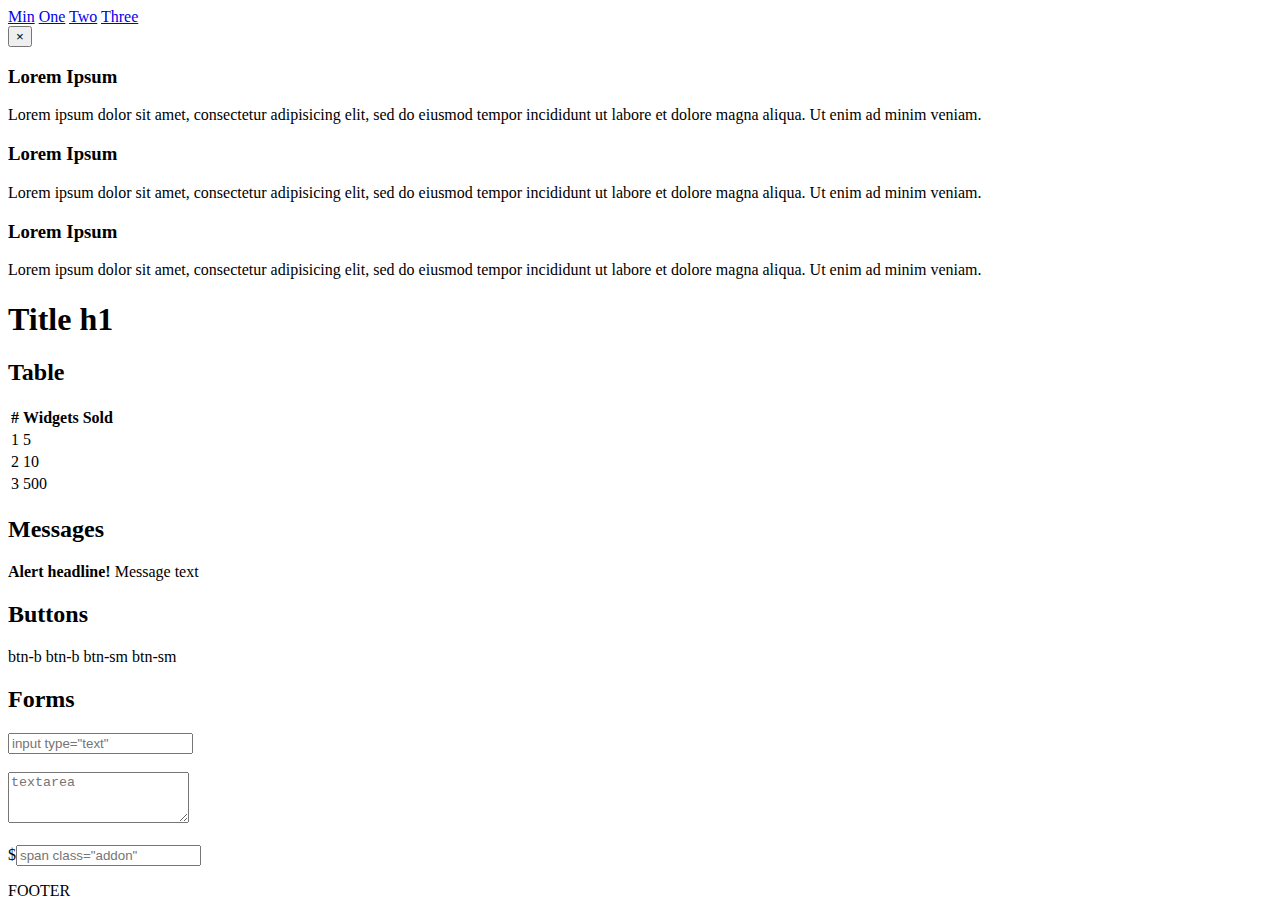
==== test.html @ 766c6105 "Create test.html" ====
<!DOCTYPE html>
<html lang="en">
<head>
	<meta charset="UTF-8">
	<title>Test</title>
	<meta name="viewport" content="width=device-width, initial-scale=1">
	<link href="entireframework.min.css" rel="stylesheet" type="text/css" />
</head>
<body>
	<nav class="nav" tabindex="-1" onclick="this.focus()">
    <div class="container">
        <a class="pagename current" href="#">Min</a>
        <a href="#">One</a>
        <a href="#">Two</a> 
        <a href="#">Three</a>
    </div>
</nav>
<button class="btn-close btn btn-sm">×</button>
<div class="container">

<div class="row">
    <div class="col c4">
            <h3>Lorem Ipsum</h3>
            <p>
                Lorem ipsum dolor sit amet, consectetur adipisicing elit, sed do eiusmod tempor incididunt ut labore et dolore magna aliqua. Ut enim ad minim veniam.
            </p>
     </div>
    <div class="col c4">
                <h3>Lorem Ipsum</h3>
            <p>
                Lorem ipsum dolor sit amet, consectetur adipisicing elit, sed do eiusmod tempor incididunt ut labore et dolore magna aliqua. Ut enim ad minim veniam.
            </p></div>
    <div class="col c4">
                <h3>Lorem Ipsum</h3>
            <p>
                Lorem ipsum dolor sit amet, consectetur adipisicing elit, sed do eiusmod tempor incididunt ut labore et dolore magna aliqua. Ut enim ad minim veniam.
            </p></div>
</div>

	<h1>Title h1</h1>
	<h2>Table</h2>
	<table class="table">
		<thead>
			<tr>
				<th>#</th>
				<th>Widgets Sold</th>
			</tr>
		</thead>
		<tbody>
			<tr>
				<td>1</td>
				<td>5</td>
			</tr>
			<tr>
				<td>2</td>
				<td>10</td>
			</tr>
			<tr>
				<td>3</td>
				<td>500</td>
			</tr>
		</tbody>
	</table>
	<h2>Messages</h2>
	<div class="msg">
		<strong>Alert headline!</strong>
		Message text
	</div>
	<h2>Buttons</h2>
	<a class="btn btn-b smooth">btn-b</a>
	<a class="btn">btn-b</a>
	<a class="btn btn-a btn-sm smooth">btn-sm</a> 
	<a class="btn btn-c btn-sm smooth">btn-sm</a> 

	<div>
		<h2>Forms</h2>
		<input type="text" class="smooth" placeholder="input type=&quot;text&quot;"><br><br>
		<textarea rows="3" class="smooth" placeholder="textarea"></textarea><br><br><span class="addon">$</span><input type="text" class="smooth" placeholder="span class=&quot;addon&quot;">
		<p></p>
	</div>
</div>

<div id="footer" class="row">
	<div class="col c12">FOOTER</div>
</div>
</body>
</html>
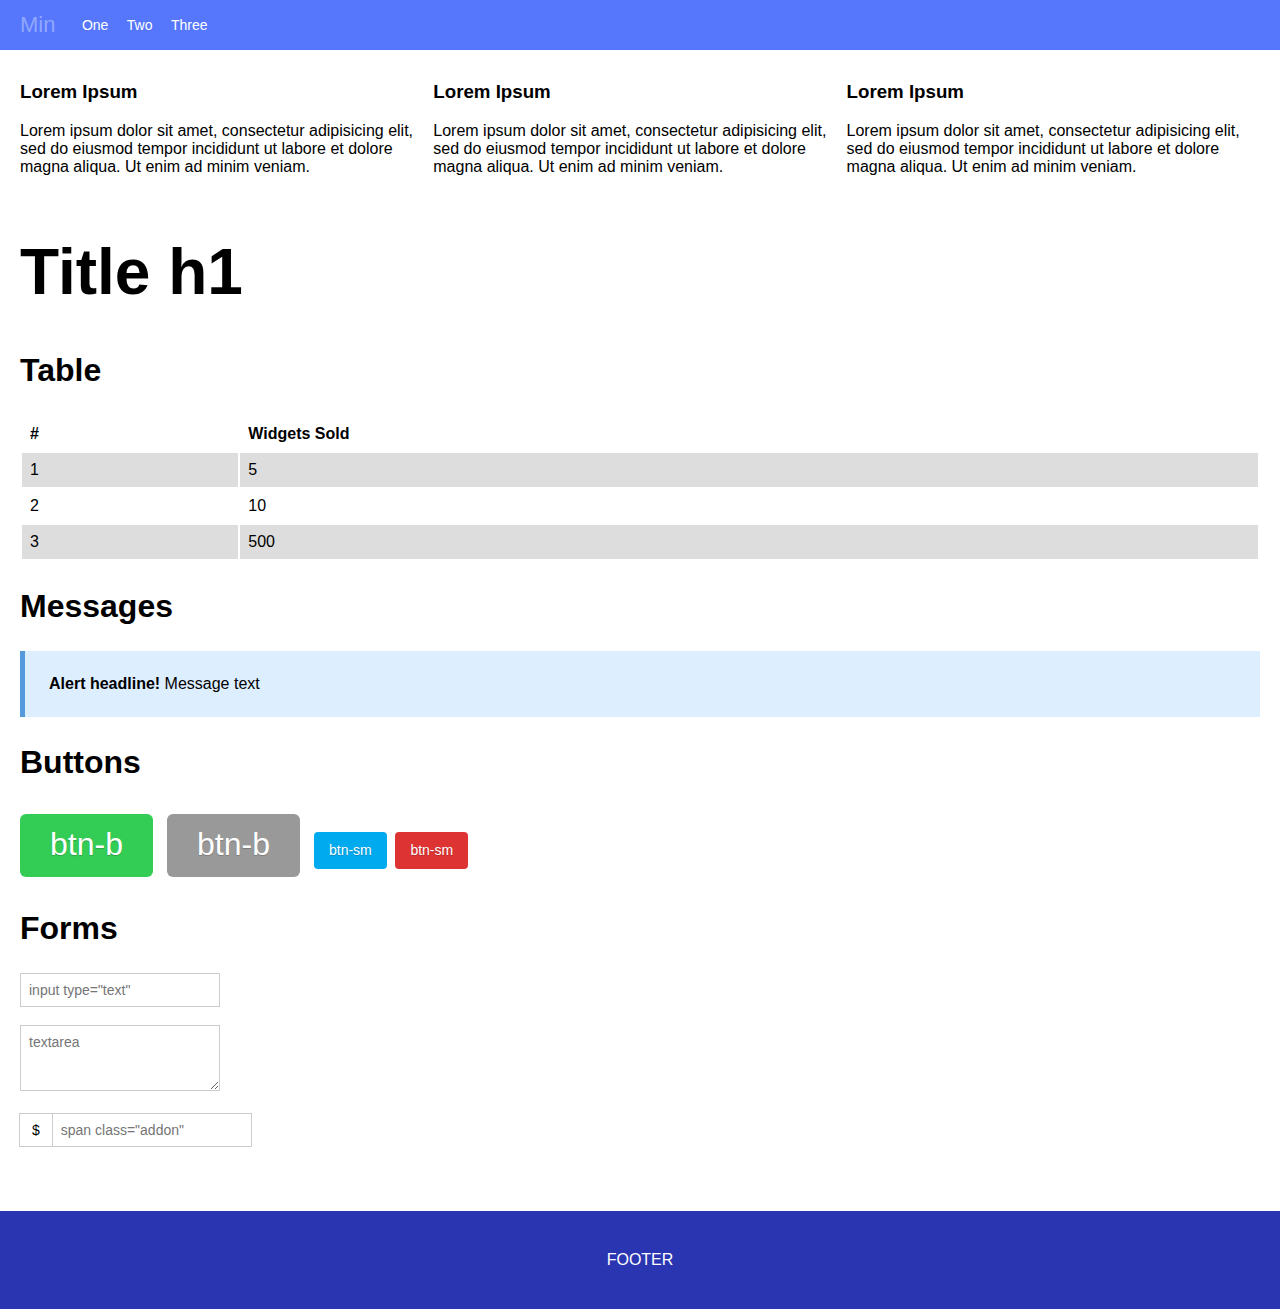
==== commit 9e76105b: "Update test.html" ====
--- a/test.html
+++ b/test.html
@@ -4,7 +4,7 @@
 	<meta charset="UTF-8">
 	<title>Test</title>
 	<meta name="viewport" content="width=device-width, initial-scale=1">
-	<link href="entireframework.min.css" rel="stylesheet" type="text/css" />
+	<link href="framework.min.css" rel="stylesheet" type="text/css" />
 </head>
 <body>
 	<nav class="nav" tabindex="-1" onclick="this.focus()">
--- a/framework.min.css
+++ b/framework.min.css
@@ -0,0 +1,3 @@
+/*Copyright 2014 Owen Versteeg; MIT licensed*/body,textarea,input{background:0;border-radius:0;font:16px sans-serif;margin:0}.smooth{transition:all .2s}.btn,.nav a{text-decoration:none}*{outline:0}.container{margin:0 20px;width:auto}@media(min-width:1310px){.container{margin:auto;width:1270px}}label>*{display:inline}form>*{display:block;margin-bottom:10px}.btn{background:#999;border-radius:6px;border:0;color:#fff;cursor:pointer;display:inline-block;margin:.2em .3em .2em 0;padding:12px 30px 14px;text-shadow:0 1px 1px rgba(0,0,0,.2)}.btn:hover{background:#888}.btn:active,.btn:focus{background:#777}.btn-a{background:#0ae}.btn-a:hover{background:#09d}.btn-a:active,.btn-a:focus{background:#08b}.btn-b{background:#3c5}.btn-b:hover{background:#2b4}.btn-b:active,.btn-b:focus{background:#2a4}.btn-c{background:#d33}.btn-c:hover{background:#c22}.btn-c:active,.btn-c:focus{background:#b22}.btn-sm{border-radius:4px;padding:10px 15px 11px}.row{margin:1% 0;overflow:auto}.col{float:left}.c12,.table{width:100%}.c11{width:91.66%}.c10{width:83.33%}.c9{width:75%}.c8{width:66.66%}.c7{width:58.33%}.c6{width:50%}.c5{width:41.66%}.c4{width:33.33%}.c3{width:25%}.c2{width:16.66%}.c1{width:8.33%}@media(max-width:870px){.row .col{width:100%}}h1{font-size:4em}h2,.btn{font-size:2em}.ico{font:33px Arial Unicode MS,Lucida Sans Unicode}textarea,input,.addon,.btn-sm,.nav a{font-size:14px}textarea,input{border:1px solid #ccc;padding:8px}textarea:focus,input:focus{border-color:#5ab}textarea,input[type='text']{-webkit-appearance:none;width:13em}.addon{box-shadow:0 0 0 1px #ccc;padding:8px 12px}.nav,.nav .current,.nav a:hover{background:#5677fc;color:#91a7ff}.nav{height:24px;padding:11px 0 15px}.nav a{color:#fff;padding-right:1em;position:relative;top:-1px}.btn.btn-close{background:#000;float:right;font-size:25px;margin-top:-54px;display:none}.nav .pagename{font-size:22px;top:1px}@media(max-width:500px){.btn.btn-close{display:block}.nav{overflow:hidden}.pagename{margin-top:-11px}.nav:focus{height:auto}.nav div:before{background:#000;border-bottom:10px double;border-top:3px solid;content:'';float:right;height:4px;position:relative;right:3px;top:14px;width:20px}.nav a{display:block;padding:.5em 0;width:50%}}.table th,.table td{padding:.5em;text-align:left}.table tbody>*:nth-child(2n-1){background:#ddd}.msg{padding:1.5em;background:#def;border-left:5px solid #59d}
+
+#footer {margin-top:5%;margin-bottom:0;background:#2a36b1;padding:40px;color:#fff;text-align:center;}
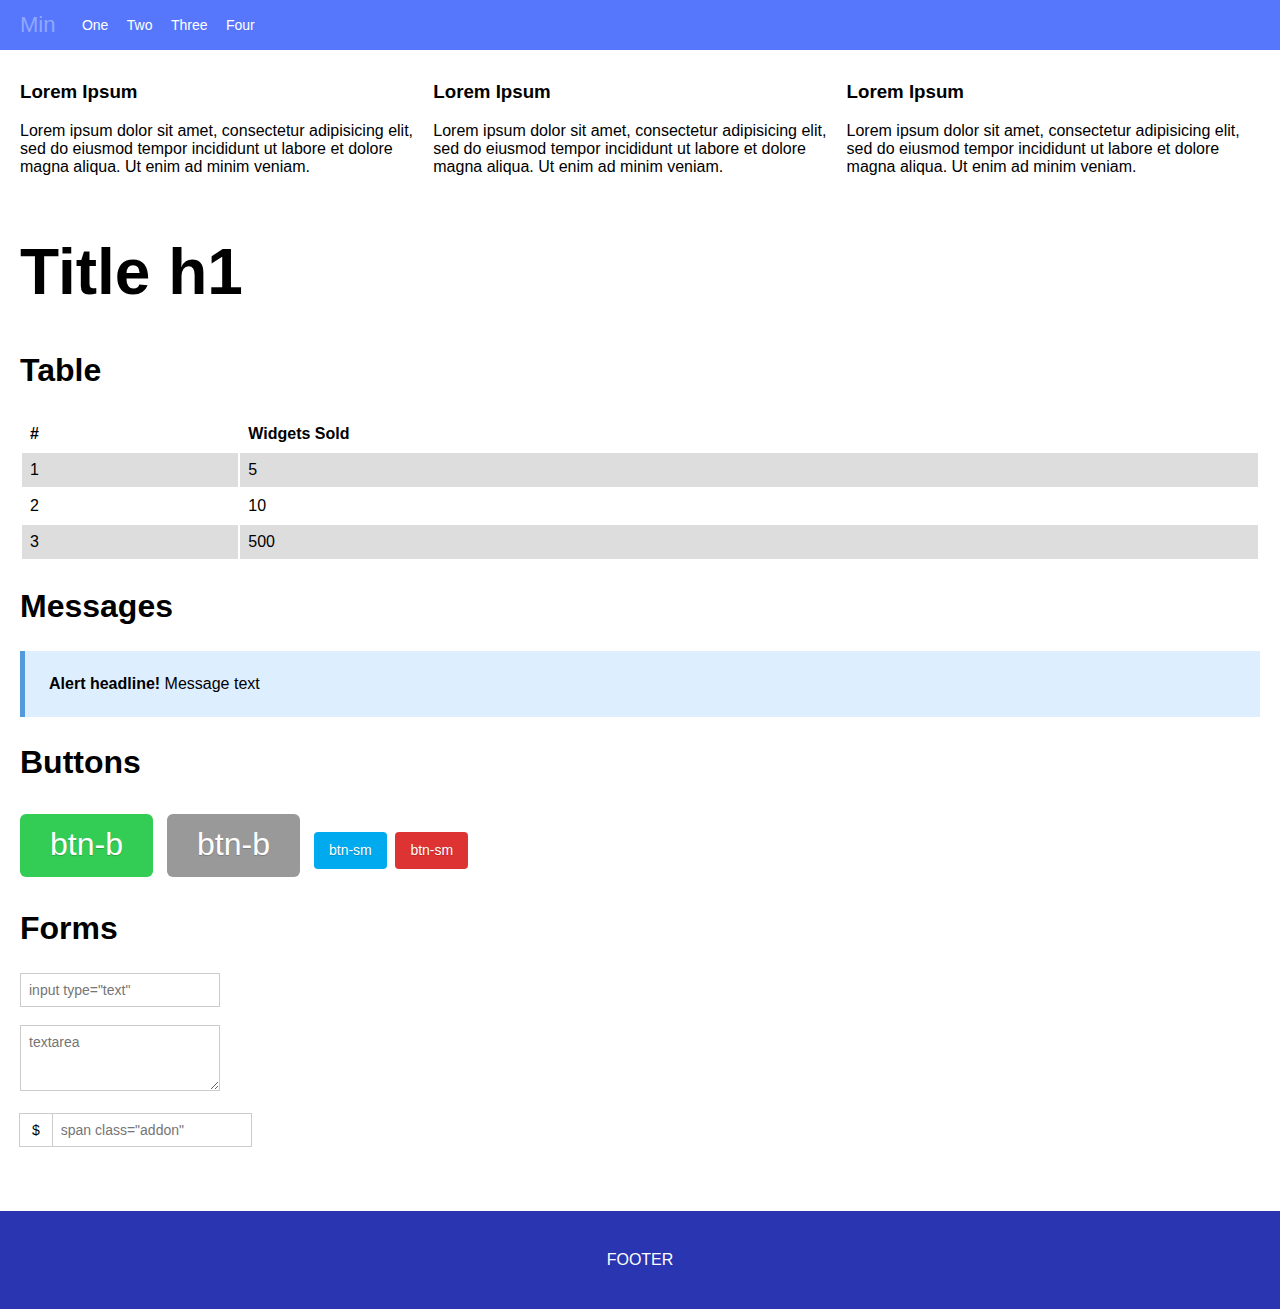
==== commit 6beac705: "add li to nav" ====
--- a/test.html
+++ b/test.html
@@ -13,6 +13,7 @@
         <a href="#">One</a>
         <a href="#">Two</a> 
         <a href="#">Three</a>
+        <a href="#">Four</a>
     </div>
 </nav>
 <button class="btn-close btn btn-sm">×</button>
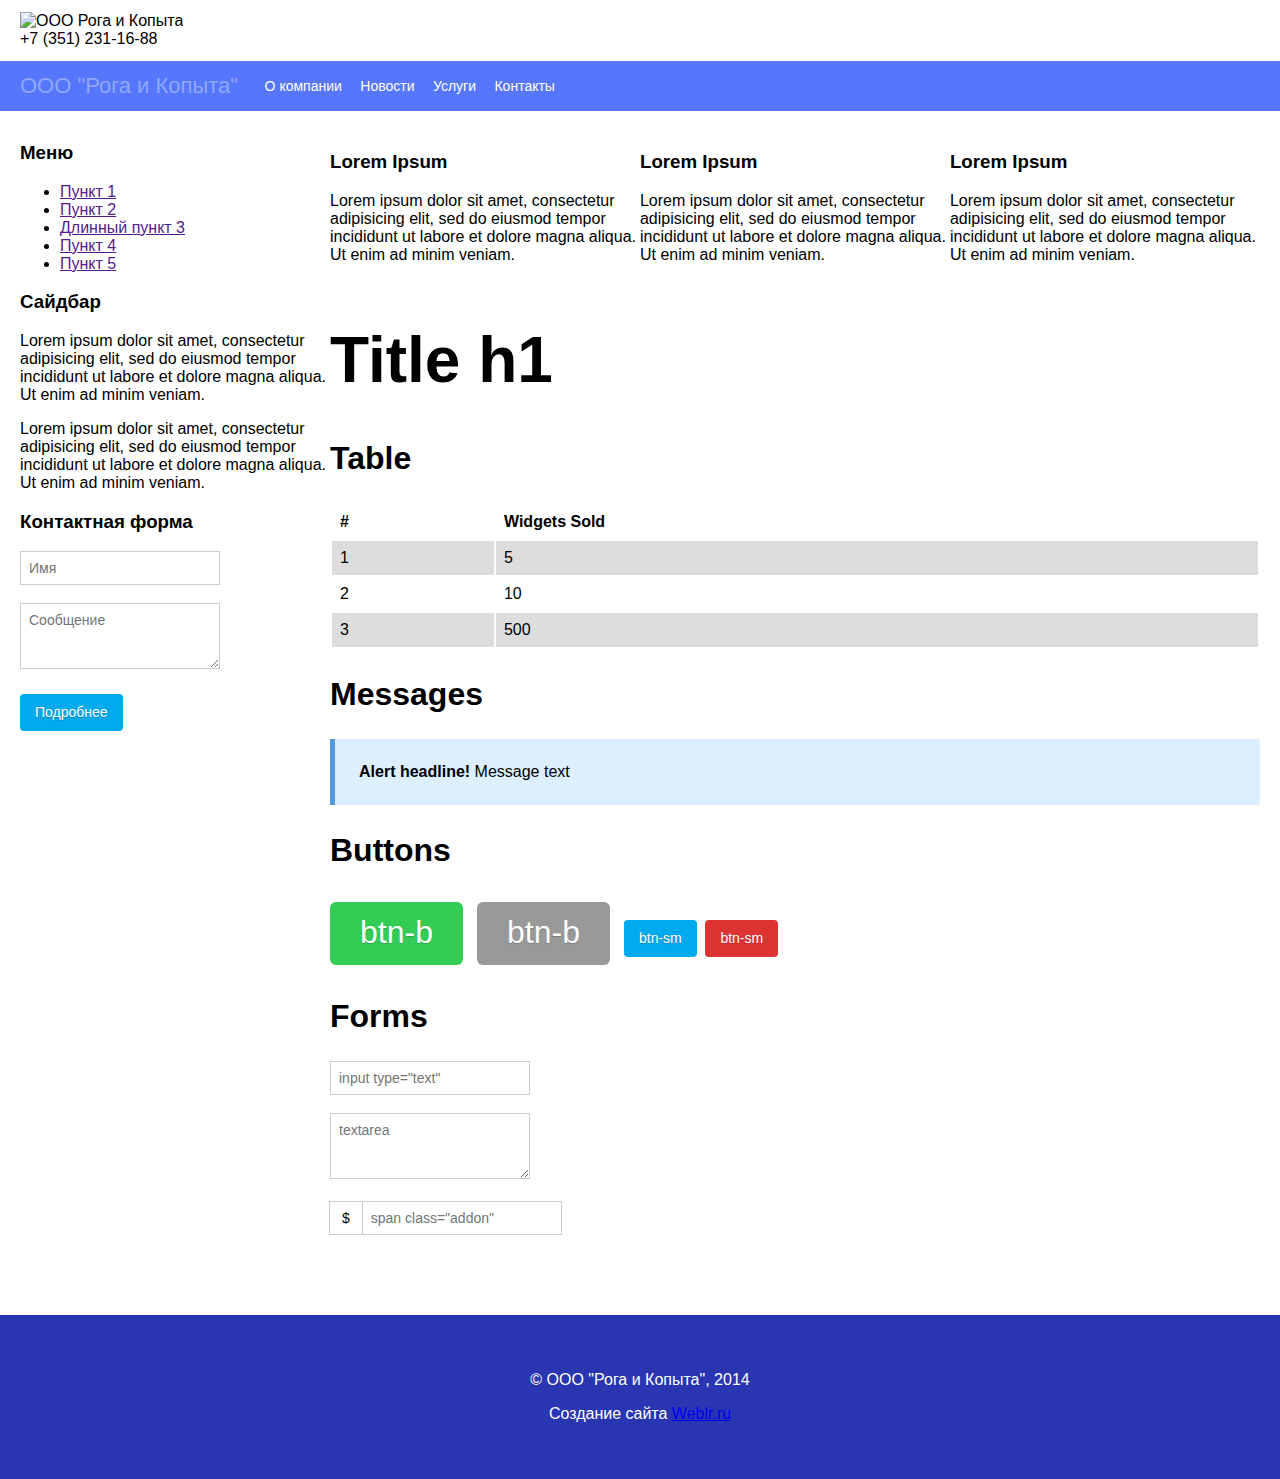
==== commit c609044f: "Update test.html" ====
--- a/test.html
+++ b/test.html
@@ -7,36 +7,77 @@
 	<link href="framework.min.css" rel="stylesheet" type="text/css" />
 </head>
 <body>
+	<div class="container">
+		<div class="row header">
+			<img id="logo" src="" alt="ООО Рога и Копыта" width="150" height="100">
+			<div id="phone">+7 (351) 231-16-88</div>
+		</div>
+	</div>
 	<nav class="nav" tabindex="-1" onclick="this.focus()">
-    <div class="container">
-        <a class="pagename current" href="#">Min</a>
-        <a href="#">One</a>
-        <a href="#">Two</a> 
-        <a href="#">Three</a>
-        <a href="#">Four</a>
-    </div>
-</nav>
+	    <div class="container">
+	        <a class="pagename current" href="/">ООО "Рога и Копыта"</a>
+	        <a href="#">О компании</a>
+	        <a href="#">Новости</a> 
+	        <a href="#">Услуги</a>
+	        <a href="#">Контакты</a>
+	    </div>
+	</nav>
 <button class="btn-close btn btn-sm">×</button>
+
+<!-- <div class="hero">
+	<img src="https://s3.amazonaws.com/ooomf-com-files/wjNV6gWuQkqeuH8txHc9_sylwiabartyzel_unsplash_tatry_03.jpg" alt="" />
+			<h1 class="title">Min</h1>
+			<h3>The <em>995 byte</em> CSS framework that supports <em>IE5.5+</em></h3>
+</div> -->
+
 <div class="container">
 
-<div class="row">
-    <div class="col c4">
-            <h3>Lorem Ipsum</h3>
-            <p>
-                Lorem ipsum dolor sit amet, consectetur adipisicing elit, sed do eiusmod tempor incididunt ut labore et dolore magna aliqua. Ut enim ad minim veniam.
-            </p>
-     </div>
-    <div class="col c4">
-                <h3>Lorem Ipsum</h3>
-            <p>
-                Lorem ipsum dolor sit amet, consectetur adipisicing elit, sed do eiusmod tempor incididunt ut labore et dolore magna aliqua. Ut enim ad minim veniam.
-            </p></div>
-    <div class="col c4">
-                <h3>Lorem Ipsum</h3>
-            <p>
-                Lorem ipsum dolor sit amet, consectetur adipisicing elit, sed do eiusmod tempor incididunt ut labore et dolore magna aliqua. Ut enim ad minim veniam.
-            </p></div>
-</div>
+	<div class="row">
+	    <div class="col c3">
+	    	<div class="sidebar">
+	    		<h3>Меню</h3>
+	    		<ul>
+	    			<li><a href="">Пункт 1</a></li>
+	    			<li><a href="">Пункт 2</a></li>
+	    			<li><a href="">Длинный пункт 3</a></li>
+	    			<li><a href="">Пункт 4</a></li>
+	    			<li><a href="">Пункт 5</a></li>
+	    		</ul>
+
+	    		<h3>Сайдбар</h3>
+	    		<p>
+	                Lorem ipsum dolor sit amet, consectetur adipisicing elit, sed do eiusmod tempor incididunt ut labore et dolore magna aliqua. Ut enim ad minim veniam.
+	            </p>
+	            <p>
+	                Lorem ipsum dolor sit amet, consectetur adipisicing elit, sed do eiusmod tempor incididunt ut labore et dolore magna aliqua. Ut enim ad minim veniam.
+	            </p>
+	            <h3>Контактная форма</h3>
+	            <input type="text" class="smooth" placeholder="Имя"><br><br>
+				<textarea rows="3" class="smooth" placeholder="Сообщение"></textarea><br><br>
+	            <a class="btn btn-a smooth btn-sm">Подробнее</a>
+	    	</div>
+	    </div>
+
+<div class="col c9">
+
+	<div class="row">
+	    <div class="col c4">
+	            <h3>Lorem Ipsum</h3>
+	            <p>
+	                Lorem ipsum dolor sit amet, consectetur adipisicing elit, sed do eiusmod tempor incididunt ut labore et dolore magna aliqua. Ut enim ad minim veniam.
+	            </p>
+	     </div>
+	    <div class="col c4">
+	                <h3>Lorem Ipsum</h3>
+	            <p>
+	                Lorem ipsum dolor sit amet, consectetur adipisicing elit, sed do eiusmod tempor incididunt ut labore et dolore magna aliqua. Ut enim ad minim veniam.
+	            </p></div>
+	    <div class="col c4">
+	                <h3>Lorem Ipsum</h3>
+	            <p>
+	                Lorem ipsum dolor sit amet, consectetur adipisicing elit, sed do eiusmod tempor incididunt ut labore et dolore magna aliqua. Ut enim ad minim veniam.
+	            </p></div>
+	</div>
 
 	<h1>Title h1</h1>
 	<h2>Table</h2>
@@ -76,13 +117,17 @@
 	<div>
 		<h2>Forms</h2>
 		<input type="text" class="smooth" placeholder="input type=&quot;text&quot;"><br><br>
-		<textarea rows="3" class="smooth" placeholder="textarea"></textarea><br><br><span class="addon">$</span><input type="text" class="smooth" placeholder="span class=&quot;addon&quot;">
+		<textarea rows="3" class="smooth" placeholder="textarea"></textarea><br><br>
+		<span class="addon">$</span><input type="text" class="smooth" placeholder="span class=&quot;addon&quot;">
 		<p></p>
 	</div>
 </div>
+</div>
+</div>
 
 <div id="footer" class="row">
-	<div class="col c12">FOOTER</div>
+	<div class="c50"><p>© ООО "Рога и Копыта", 2014</p></div>
+	<div class="c50"><p class="justifyright">Создание сайта <a href="http://weblr.ru/">Weblr.ru</a></p></div>
 </div>
 </body>
 </html>
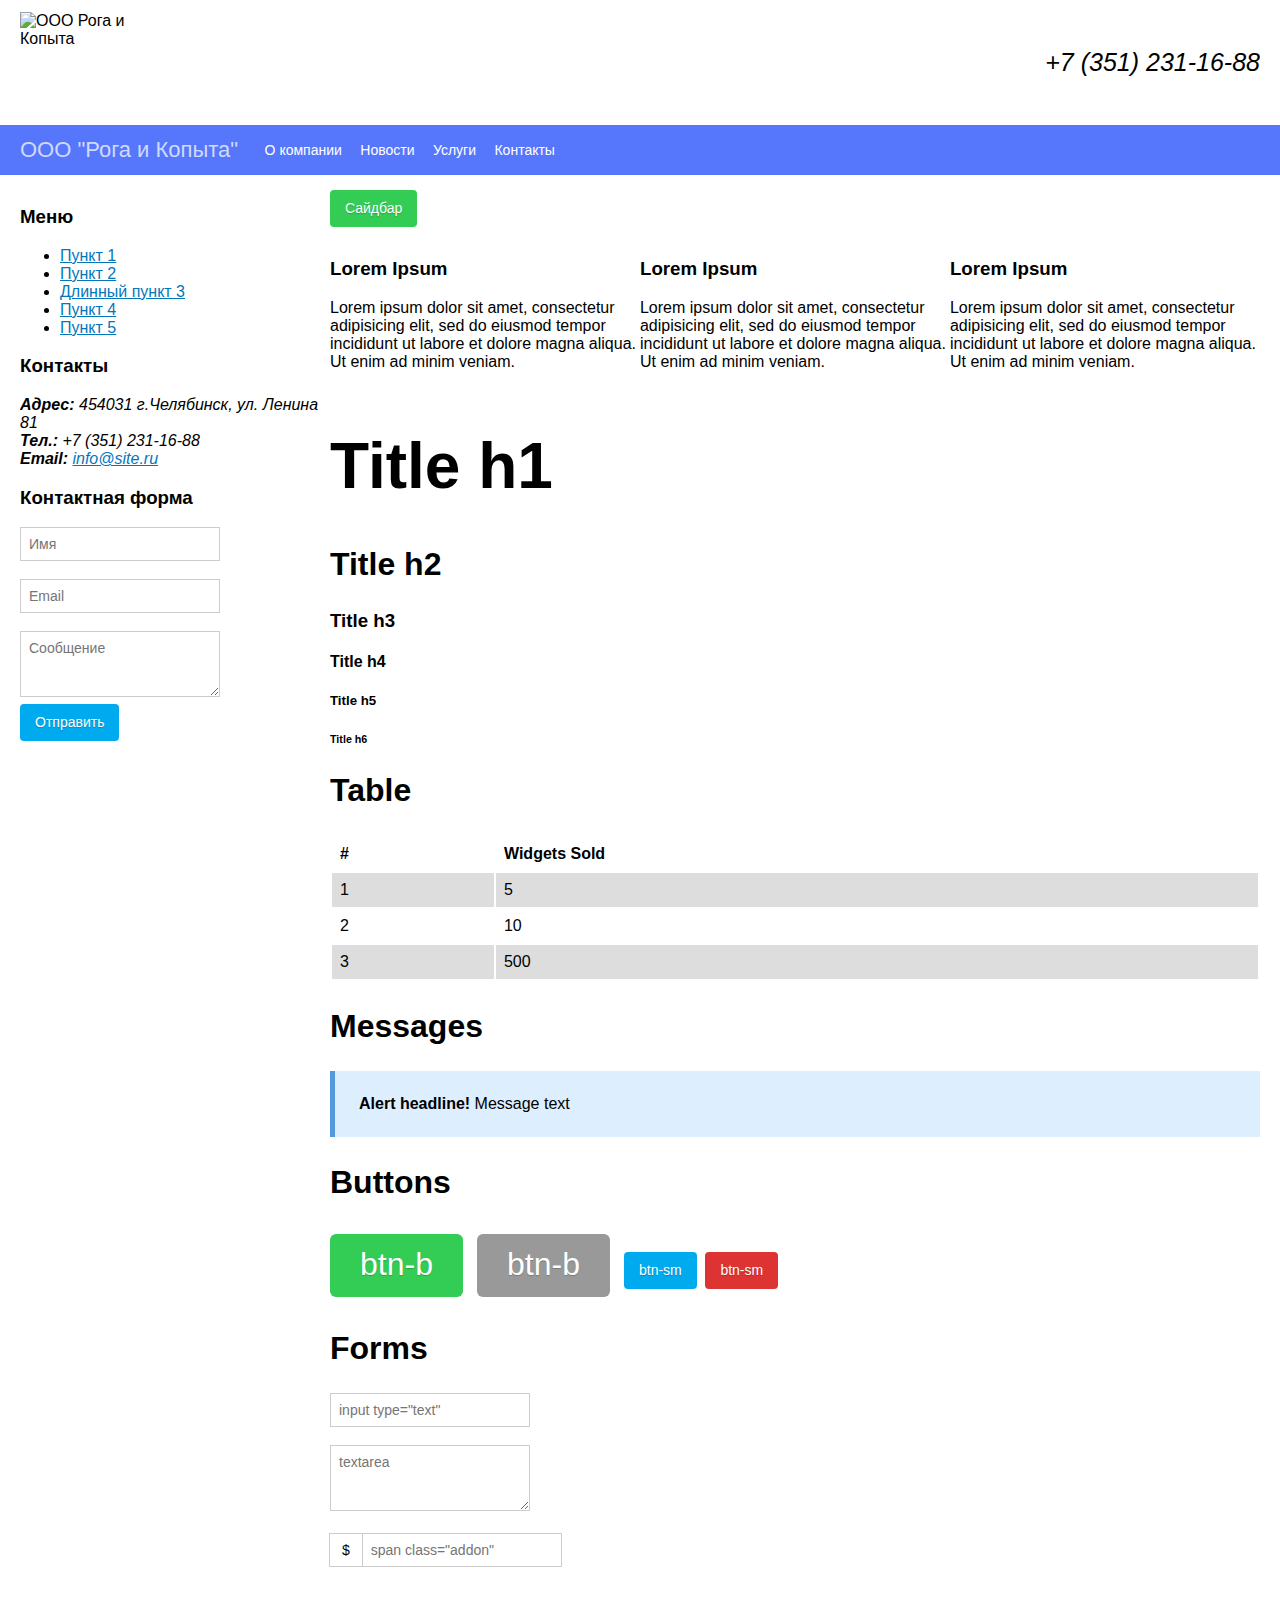
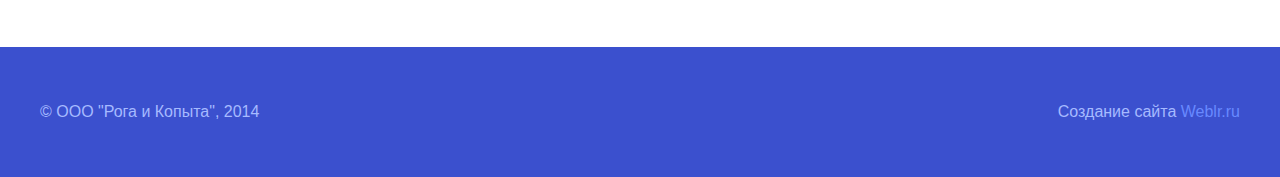
==== commit e0a4cd83: "Update test.html" ====
--- a/test.html
+++ b/test.html
@@ -5,6 +5,10 @@
 	<title>Test</title>
 	<meta name="viewport" content="width=device-width, initial-scale=1">
 	<link href="framework.min.css" rel="stylesheet" type="text/css" />
+	<script src="uiscript.min.js"></script>
+	<script type="text/x-uiscript">
+	  on click "#toggle" toggle class "active" to ".row-offcanvas"
+	</script>
 </head>
 <body>
 	<div class="container">
@@ -32,9 +36,9 @@
 
 <div class="container">
 
-	<div class="row">
-	    <div class="col c3">
-	    	<div class="sidebar">
+	<div class="row row-offcanvas">
+	    <div class="col c3 off-side">
+	    	<div id="sidebar" role="navigation">
 	    		<h3>Меню</h3>
 	    		<ul>
 	    			<li><a href="">Пункт 1</a></li>
@@ -44,22 +48,24 @@
 	    			<li><a href="">Пункт 5</a></li>
 	    		</ul>
 
-	    		<h3>Сайдбар</h3>
+	    		<h3>Контакты</h3>
 	    		<p>
-	                Lorem ipsum dolor sit amet, consectetur adipisicing elit, sed do eiusmod tempor incididunt ut labore et dolore magna aliqua. Ut enim ad minim veniam.
-	            </p>
-	            <p>
-	                Lorem ipsum dolor sit amet, consectetur adipisicing elit, sed do eiusmod tempor incididunt ut labore et dolore magna aliqua. Ut enim ad minim veniam.
+	    			<address>
+	    			<b>Адрес:</b> 454031 г.Челябинск, ул.&nbsp;Ленина 81<br>
+	                <b>Тел.:</b> +7 (351) 231-16-88<br>
+	                <b>Email:</b> <a href="mailto:info@site.ru">info@site.ru</a><br>
+	                </address>
 	            </p>
 	            <h3>Контактная форма</h3>
 	            <input type="text" class="smooth" placeholder="Имя"><br><br>
-				<textarea rows="3" class="smooth" placeholder="Сообщение"></textarea><br><br>
-	            <a class="btn btn-a smooth btn-sm">Подробнее</a>
+				<input type="text" class="smooth" placeholder="Email"><br><br>
+				<textarea rows="3" class="smooth" placeholder="Сообщение"></textarea><br>
+	            <a class="btn btn-a smooth btn-sm">Отправить</a>
 	    	</div>
 	    </div>
 
 <div class="col c9">
-
+<span class="hidden-xl"><a id="toggle" class="btn btn-b btn-sm smooth">Сайдбар</a></span>
 	<div class="row">
 	    <div class="col c4">
 	            <h3>Lorem Ipsum</h3>
@@ -80,6 +86,11 @@
 	</div>
 
 	<h1>Title h1</h1>
+	<h2>Title h2</h2>
+	<h3>Title h3</h3>
+	<h4>Title h4</h4>
+	<h5>Title h5</h5>
+	<h6>Title h6</h6>
 	<h2>Table</h2>
 	<table class="table">
 		<thead>
--- a/framework.min.css
+++ b/framework.min.css
@@ -1,3 +1,42 @@
-/*Copyright 2014 Owen Versteeg; MIT licensed*/body,textarea,input{background:0;border-radius:0;font:16px sans-serif;margin:0}.smooth{transition:all .2s}.btn,.nav a{text-decoration:none}*{outline:0}.container{margin:0 20px;width:auto}@media(min-width:1310px){.container{margin:auto;width:1270px}}label>*{display:inline}form>*{display:block;margin-bottom:10px}.btn{background:#999;border-radius:6px;border:0;color:#fff;cursor:pointer;display:inline-block;margin:.2em .3em .2em 0;padding:12px 30px 14px;text-shadow:0 1px 1px rgba(0,0,0,.2)}.btn:hover{background:#888}.btn:active,.btn:focus{background:#777}.btn-a{background:#0ae}.btn-a:hover{background:#09d}.btn-a:active,.btn-a:focus{background:#08b}.btn-b{background:#3c5}.btn-b:hover{background:#2b4}.btn-b:active,.btn-b:focus{background:#2a4}.btn-c{background:#d33}.btn-c:hover{background:#c22}.btn-c:active,.btn-c:focus{background:#b22}.btn-sm{border-radius:4px;padding:10px 15px 11px}.row{margin:1% 0;overflow:auto}.col{float:left}.c12,.table{width:100%}.c11{width:91.66%}.c10{width:83.33%}.c9{width:75%}.c8{width:66.66%}.c7{width:58.33%}.c6{width:50%}.c5{width:41.66%}.c4{width:33.33%}.c3{width:25%}.c2{width:16.66%}.c1{width:8.33%}@media(max-width:870px){.row .col{width:100%}}h1{font-size:4em}h2,.btn{font-size:2em}.ico{font:33px Arial Unicode MS,Lucida Sans Unicode}textarea,input,.addon,.btn-sm,.nav a{font-size:14px}textarea,input{border:1px solid #ccc;padding:8px}textarea:focus,input:focus{border-color:#5ab}textarea,input[type='text']{-webkit-appearance:none;width:13em}.addon{box-shadow:0 0 0 1px #ccc;padding:8px 12px}.nav,.nav .current,.nav a:hover{background:#5677fc;color:#91a7ff}.nav{height:24px;padding:11px 0 15px}.nav a{color:#fff;padding-right:1em;position:relative;top:-1px}.btn.btn-close{background:#000;float:right;font-size:25px;margin-top:-54px;display:none}.nav .pagename{font-size:22px;top:1px}@media(max-width:500px){.btn.btn-close{display:block}.nav{overflow:hidden}.pagename{margin-top:-11px}.nav:focus{height:auto}.nav div:before{background:#000;border-bottom:10px double;border-top:3px solid;content:'';float:right;height:4px;position:relative;right:3px;top:14px;width:20px}.nav a{display:block;padding:.5em 0;width:50%}}.table th,.table td{padding:.5em;text-align:left}.table tbody>*:nth-child(2n-1){background:#ddd}.msg{padding:1.5em;background:#def;border-left:5px solid #59d}
+/*Copyright 2014 Owen Versteeg; MIT licensed*/body,textarea,input{background:0;border-radius:0;font:16px sans-serif;margin:0}.smooth{transition:all .2s}.btn,.nav a{text-decoration:none}*{outline:0}.container{margin:0 20px;width:auto}@media(min-width:1310px){.container{margin:auto;width:1270px}}label>*{display:inline}form>*{display:block;margin-bottom:10px}.btn{background:#999;border-radius:6px;border:0;color:#fff;cursor:pointer;display:inline-block;margin:.2em .3em .2em 0;padding:12px 30px 14px;text-shadow:0 1px 1px rgba(0,0,0,.2)}.btn:hover{background:#888}.btn:active,.btn:focus{background:#777}.btn-a{background:#0ae}.btn-a:hover{background:#09d}.btn-a:active,.btn-a:focus{background:#08b}.btn-b{background:#3c5}.btn-b:hover{background:#2b4}.btn-b:active,.btn-b:focus{background:#2a4}.btn-c{background:#d33}.btn-c:hover{background:#c22}.btn-c:active,.btn-c:focus{background:#b22}.btn-sm{border-radius:4px;padding:10px 15px 11px}.row{margin:1% 0;overflow:auto}.col{float:left}.c12,.table{width:100%}.c11{width:91.66%}.c10{width:83.33%}.c9{width:75%}.c8{width:66.66%}.c7{width:58.33%}.c6{width:50%}.c5{width:41.66%}.c4{width:33.33%}.c3{width:25%}.c2{width:16.66%}.c1{width:8.33%}@media(max-width:870px){.row .col{width:100%}}h1{font-size:4em}h2,.btn{font-size:2em}.ico{font:33px Arial Unicode MS,Lucida Sans Unicode}textarea,input,.addon,.btn-sm,.nav a{font-size:14px}textarea,input{border:1px solid #ccc;padding:8px}textarea:focus,input:focus{border-color:#5ab}textarea,input[type='text']{-webkit-appearance:none;width:13em}.addon{box-shadow:0 0 0 1px #ccc;padding:8px 12px}.nav,.nav .current,.nav a:hover{background:#5677fc;color:#d0d9ff}.nav{height:24px;padding:11px 0 15px}.nav a{color:#fff;padding-right:1em;position:relative;top:-1px}.btn.btn-close{background:none;float:right;font-size:25px;margin-top:-54px;display:none}.nav .pagename{font-size:22px;top:1px}@media(max-width:767px){.btn.btn-close{display:block}.nav{overflow:hidden}.pagename{margin-top:-11px}.nav:focus{height:auto}.nav div:before{background:#5677fc;border-bottom:10px double;border-top:3px solid;content:'';float:right;height:4px;position:relative;right:3px;top:14px;width:20px}.nav a{display:block;padding:.5em 0;width:70%}}.table th,.table td{padding:.5em;text-align:left}.table tbody>*:nth-child(2n-1){background:#ddd}.msg{padding:1.5em;background:#def;border-left:5px solid #59d}
 
-#footer {margin-top:5%;margin-bottom:0;background:#2a36b1;padding:40px;color:#fff;text-align:center;}
+.justifyfull {text-align:justify}
+.justifyright {text-align:right}
+.justifyleft {text-align:left}
+
+a, a:visited {color: #0277bb}
+a:hover,a:active, a:focus {color: #01476f;transition: color 0.2s linear;}
+a.btn:hover,a.btn:active,a.btn:focus {color: white}
+
+#phone {float: right;height:100px;line-height:100px;font-size:25px;font-style:italic;}
+img#logo {float: left}
+
+.shadow {
+-webkit-box-shadow: 2px 2px 9px 0px rgba(50, 50, 50, 0.54);
+-moz-box-shadow: 2px 2px 9px 0px rgba(50, 50, 50, 0.54);
+box-shadow: 2px 2px 9px 0px rgba(50, 50, 50, 0.54);
+margin: 10px;
+padding: 10px;
+}
+.sidebar {padding: 20px;margin: 0 20px 0 0; background: #eee;border-radius: 6px;}
+.sidebar ul {list-style: none;padding-left: 0;}
+.sidebar li {margin-bottom: 5px}
+
+#footer {margin-top:5%;margin-bottom:0;background:#3b50ce;padding:40px;color:#a6baff;}
+#footer a {color: #6889ff;text-decoration: none;}
+.c50 {width: 50%;float: left;}
+
+/*.hero {
+position: relative;
+text-align: center;
+background: #000;
+width: 100%;
+-webkit-box-sizing: border-box;
+-moz-box-sizing: border-box;
+box-sizing: border-box;
+color: #fff;
+}
+.hero h1, .hero h3 {position: absolute;width:100%}
+.hero h1 {top: 150px}
+.hero h3 {top: 250px;font-weight: normal}
+.hero img {opacity: 0.85;width: 100%}*/
